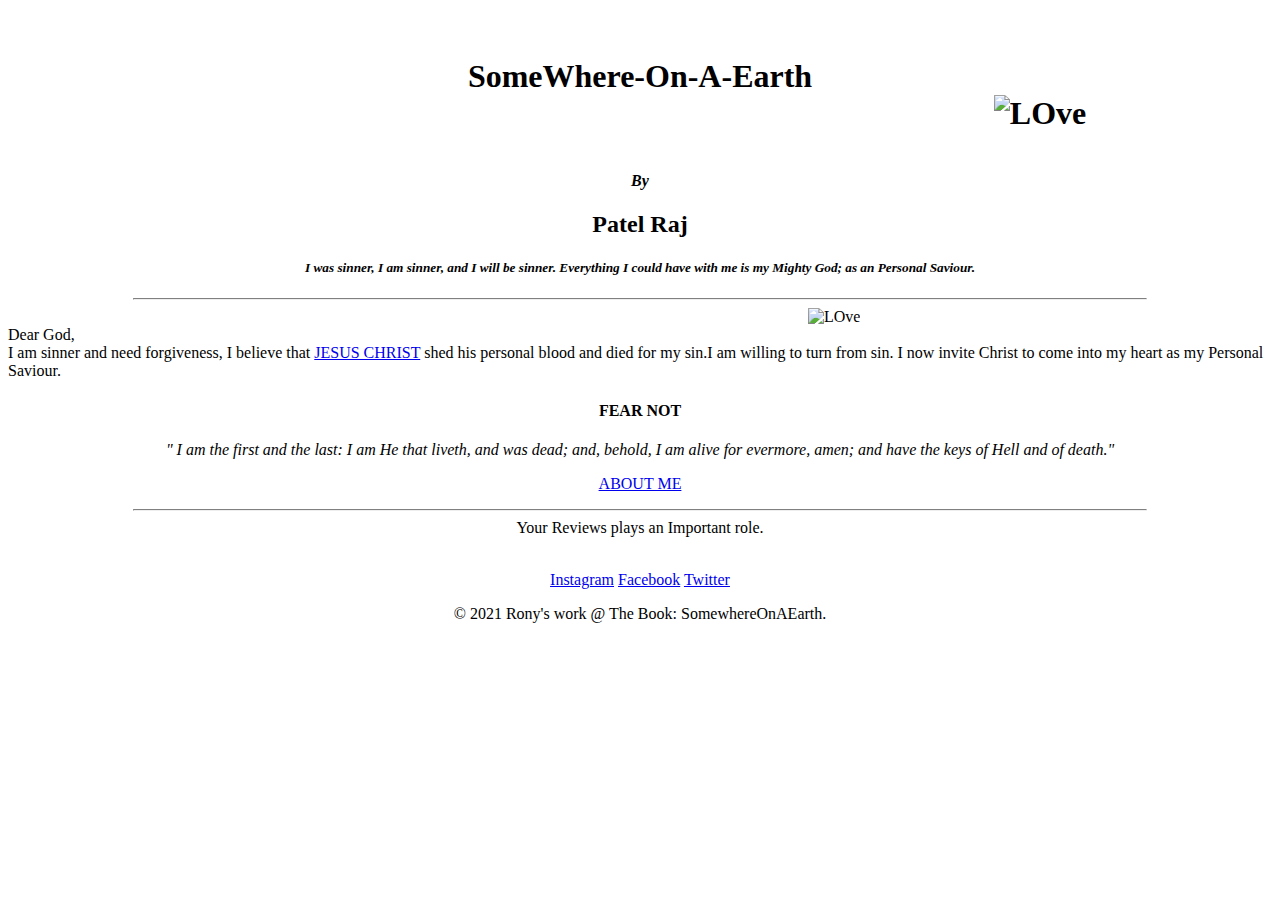
==== index.html @ 9c4c2cd7 "Add files via upload" ====
<!DOCTYPE html>
<html><link rel="icon" href="https://lh3.googleusercontent.com/[base64]s16-no?authuser=0">
  <h1><br>
    <center>
      SomeWhere-On-A-Earth<center>
<div class="love">


      <img src="https://lh3.googleusercontent.com/[base64]w100-h123-no?authuser=0" alt="LOve">
  </div>

  </center></h1>
    </center>
    <h4><center><em><span><br />By</span></em></center></h4>
    <h2><center><span>Patel Raj<span></center></h2>
    <h5><center><em>I was sinner, I am sinner, and I will be sinner. Everything I could have with me is my Mighty God; as an Personal Saviour.</em></center></h5>
<hr />


    <meta charset="utf-8">
    <title>Rony's Work</title>
    <link rel="stylesheet" href="C:\Users\Vishal\Desktop\Web development\MyOwn\styles.css">



<style>

hr {
   border-top-style:solid;
   border-width:px;
   width: 80%;
}

img {
  height: 100%;
  margin-left: 800px;

}
</style>
<body>
  <link href="https://fonts.googleapis.com/css2?family=Island+Moments&display=swap" rel="stylesheet">
  <link href="https://fonts.googleapis.com/css2?family=Island+Moments&family=Merriweather&display=swap" rel="stylesheet">
<link href="https://fonts.googleapis.com/css2?family=Island+Moments&family=Lora&family=Merriweather&display=swap" rel="stylesheet">

  <div class="h1">
</div>

<div class="jesusfoto">
  <img src="https://lh3.googleusercontent.com/[base64]s76-no?authuser=0"alt="LOve">
</div>




<div class="god">
Dear God,<br /> I am sinner and need forgiveness, I believe that <a href="https://en.wikipedia.org/wiki/Jesus">JESUS CHRIST</a> shed his personal blood
  and died for my sin.I am willing to turn from sin. I now invite Christ to come into my heart as
  my Personal Saviour.
</div>




<div class="fear">
  <h4><center><bold><strong>FEAR NOT</strong></bold></center></h4></div>
<div class="sentence">
    <center><em>" I am the first and the last: I am He that liveth, and was dead; and, behold, I am alive for evermore, amen; and have the keys of Hell and of death."
</em></center></p>
</div>


<form class="" action="feedback.html" method="Thanks you">
<table>
  <tr>


    <div class="btn"><legend><center>
      <a href="contact-me.html">ABOUT ME</a>     </center> </legend>
  </div>


<center><div class="feedback">


<p><hr />Your Reviews plays an Important role.</p></div>


<div class="myfoto">
  <img src="https://lh3.googleusercontent.com/[base64]w359-h663-no?authuser=0" alt="">
</div>
<div class="fbi">

  <a class="social-media" href="https://www.instagram.com/">Instagram</a>
  <a class="social" href="https://www.Facebook.com/">Facebook</a>
  <a class="tweet" href="https://twitter.com/">Twitter</a>

  <p class="copyright">© 2021 Rony's work @ The Book: SomewhereOnAEarth.</p>
</p>
</div>

<div class="bottom">
</div>






  </body>
</html>
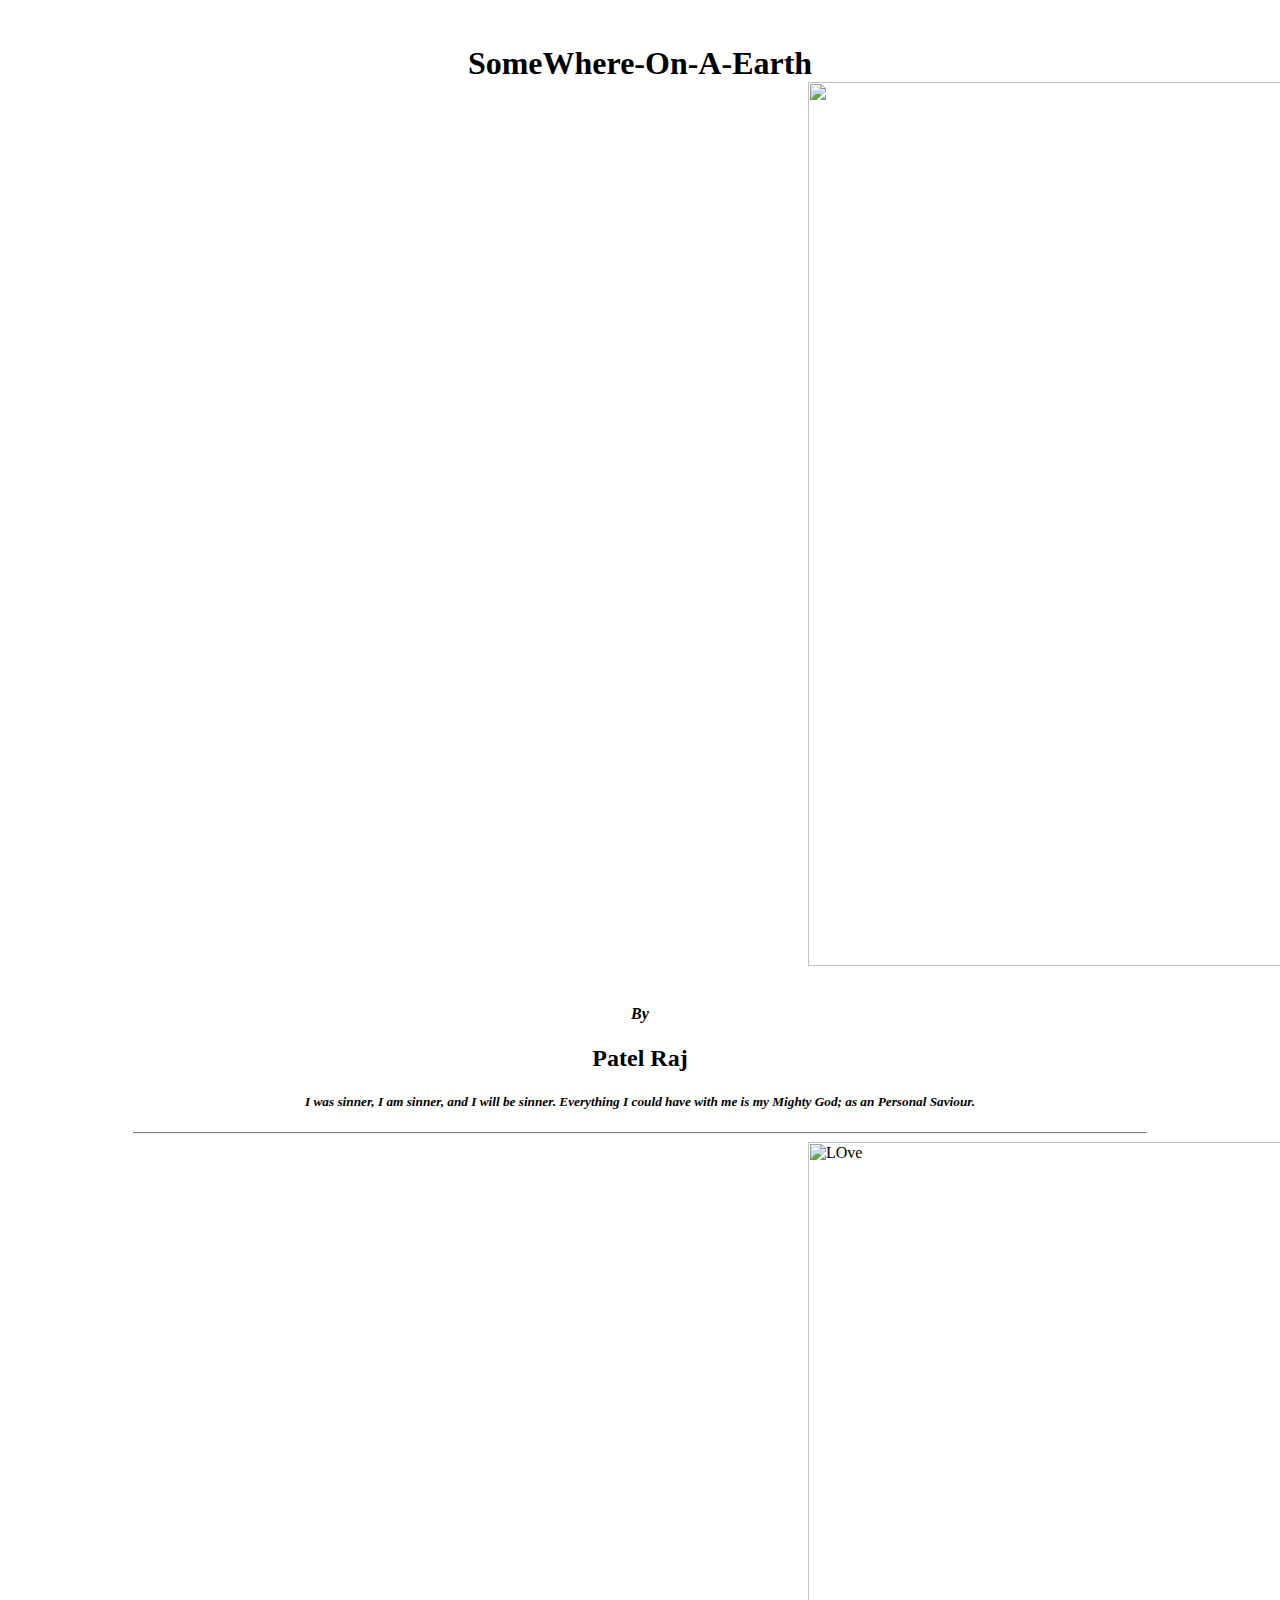
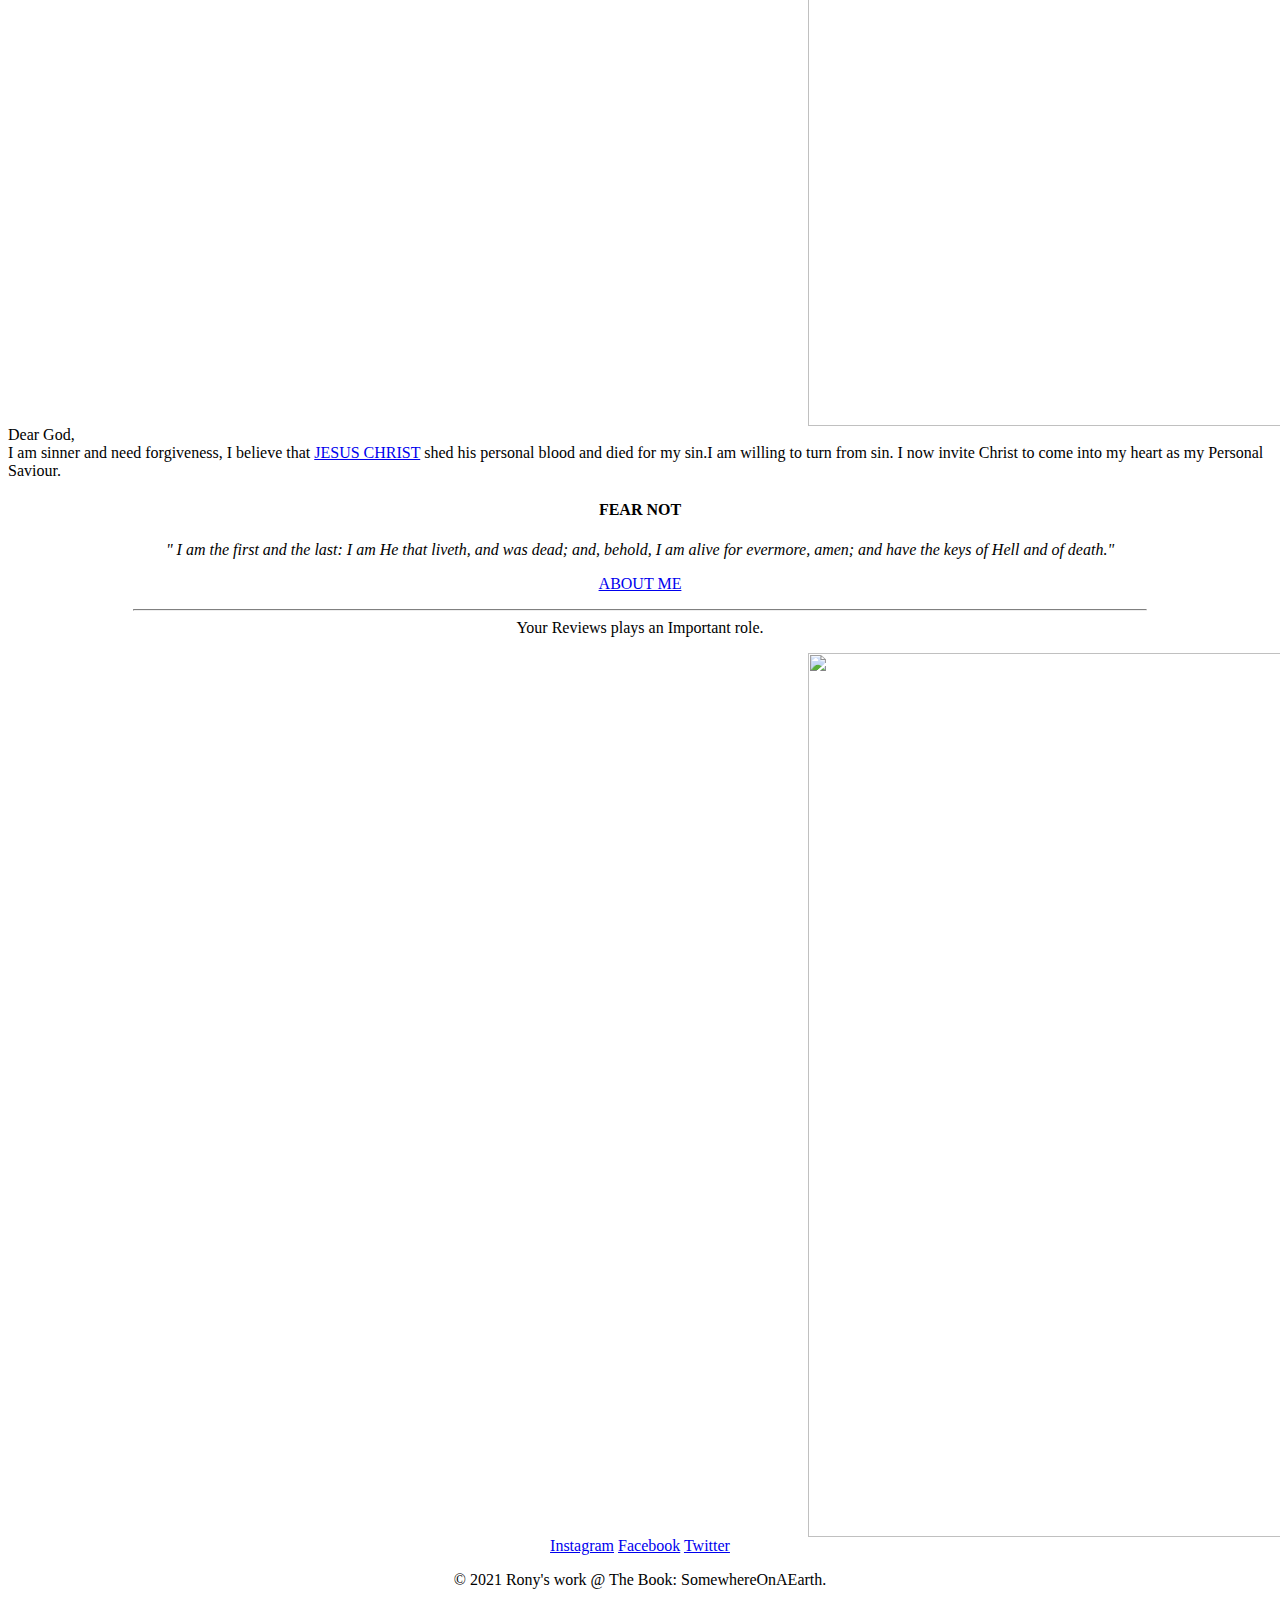
==== commit 9976425b: "Update index.html" ====
--- a/index.html
+++ b/index.html
@@ -1,4 +1,4 @@
-<!DOCTYPE html>
+
 <html><link rel="icon" href="https://lh3.googleusercontent.com/[base64]s16-no?authuser=0">
   <h1><br>
     <center>
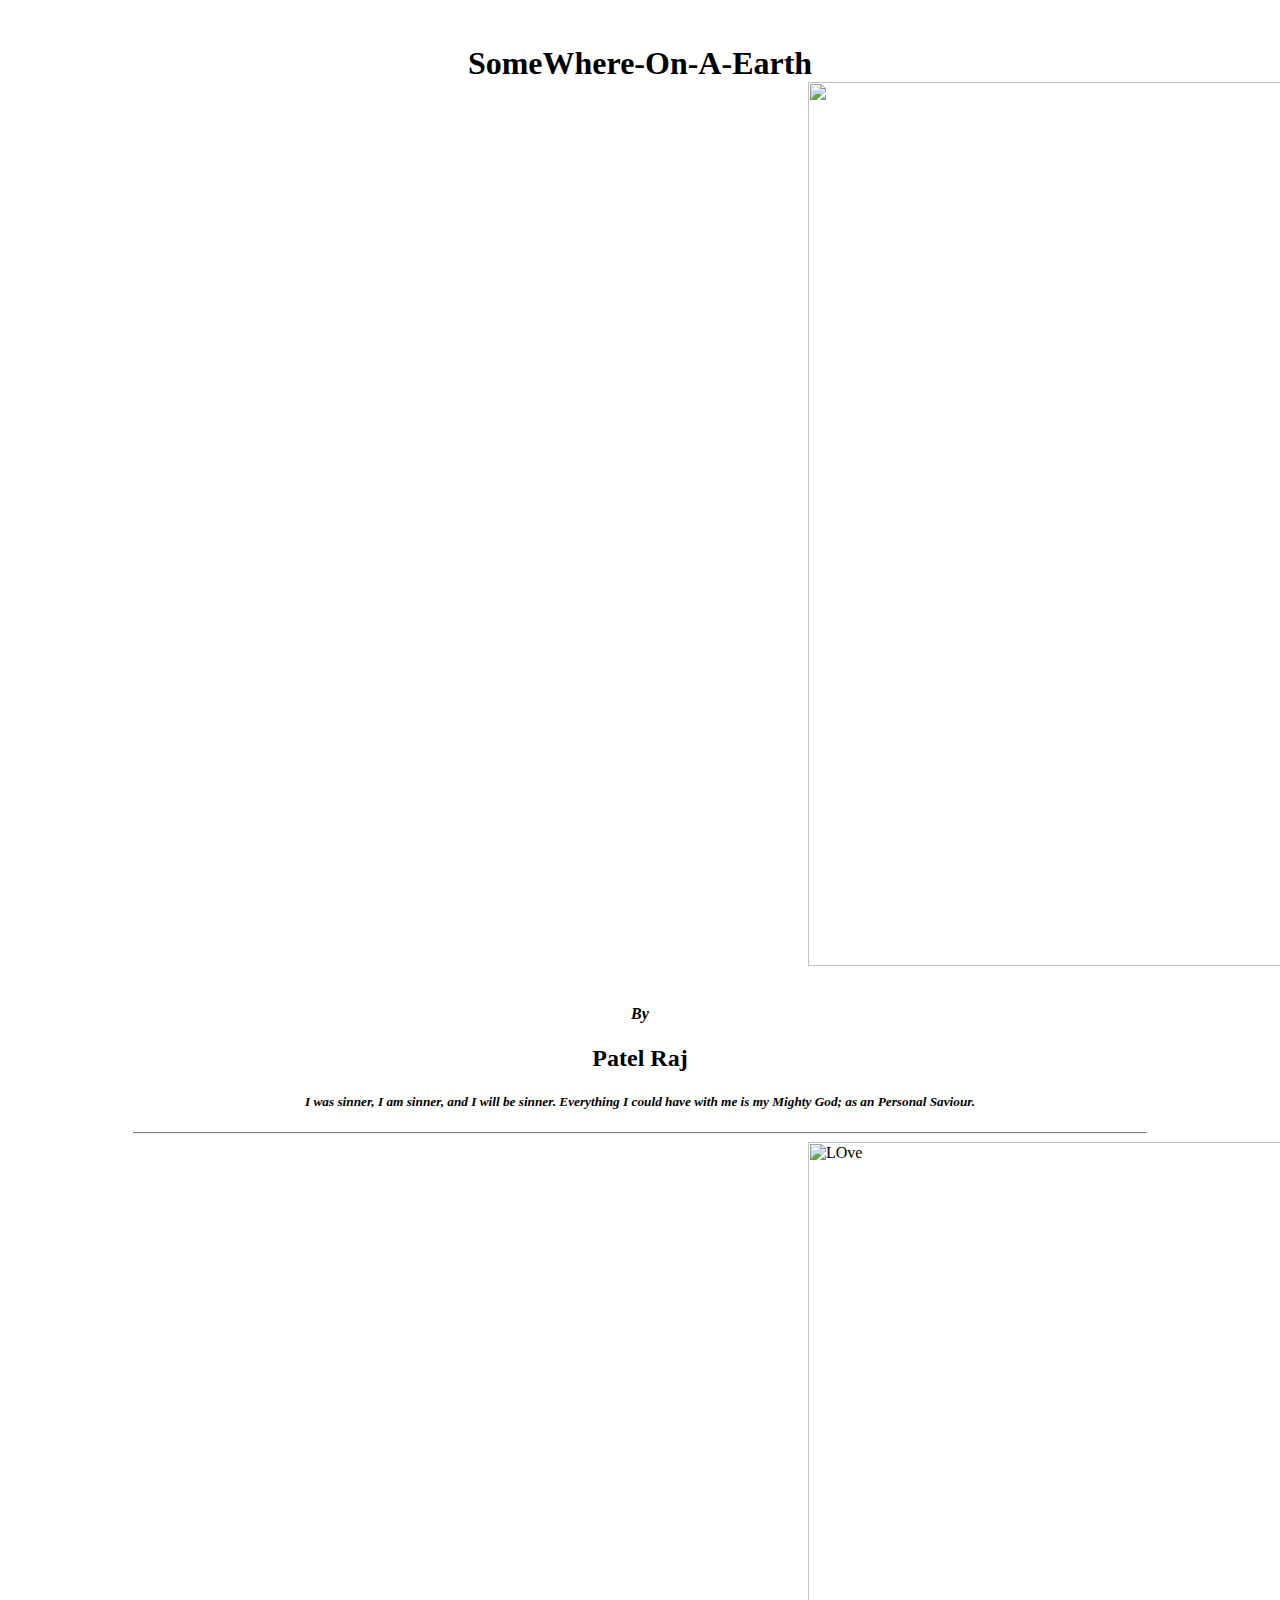
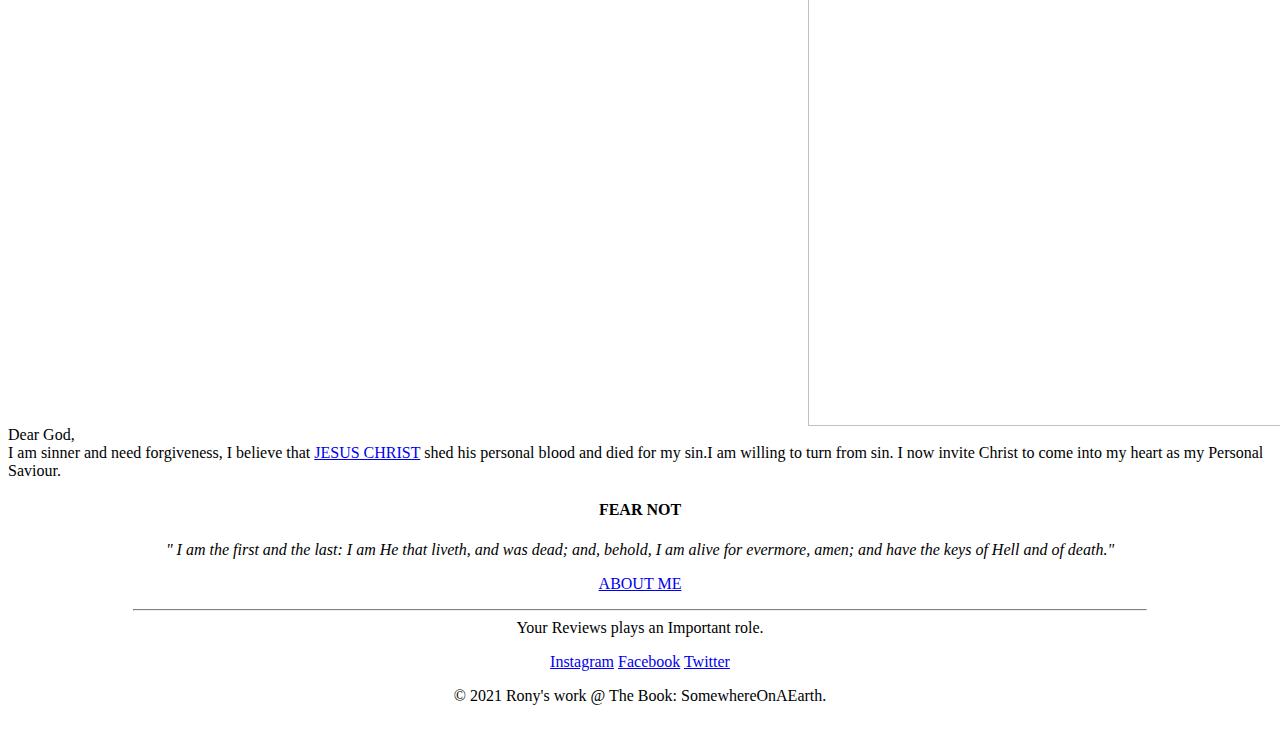
==== commit 52380aa9: "Update index.html" ====
--- a/index.html
+++ b/index.html
@@ -85,9 +85,7 @@
 <p><hr />Your Reviews plays an Important role.</p></div>
 
 
-<div class="myfoto">
-  <img src="https://lh3.googleusercontent.com/[base64]w359-h663-no?authuser=0" alt="">
-</div>
+
 <div class="fbi">
 
   <a class="social-media" href="https://www.instagram.com/">Instagram</a>
